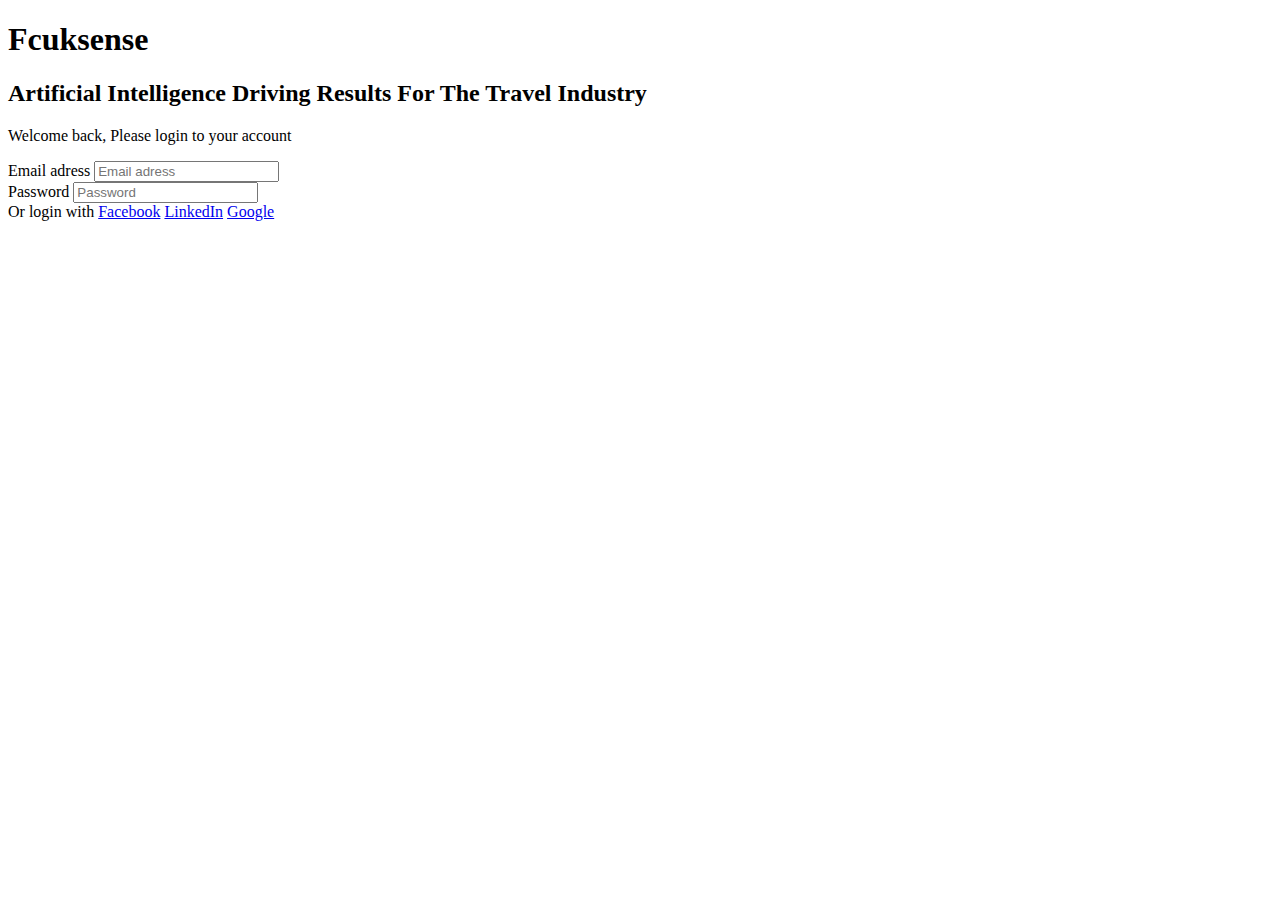
==== Forgot password/index.html @ 86513529 "HTML ready" ====
<!DOCTYPE html>
<html lang="en">
<head>
    <meta charset="UTF-8">
    <meta http-equiv="X-UA-Compatible" content="IE=edge">
    <meta name="viewport" content="width=device-width, initial-scale=1.0">
    <title>Sign In</title>
</head>

<body>
    <div class="background"></div>
    <Main>
      <div class="left-coulumn">
          <h1 class="main-title">Fcuksense</h1>
          <h2>Artificial Intelligence Driving Results For The Travel Industry</h2>
          <p>Welcome back, Please login to your account</p>
          <form class="form">
              <div class="form-row">
                  <label for="email adress">Email adress</label>
                  <input type="email adress" placeholder="Email adress" type="text" required>
                  <div class="form-row">
                    <label for="Password">Password</label>
                    <input type="Password" placeholder="Password" type="text" required>
            <div class="bottom-links">
              <span>Or login with</span>
              <a href="#" target="_blank">Facebook</a>
              <a href="#" target="_blank">LinkedIn</a>
              <a href="#"target="_blank">Google</a>
  </Main>
    
</body>
</html>
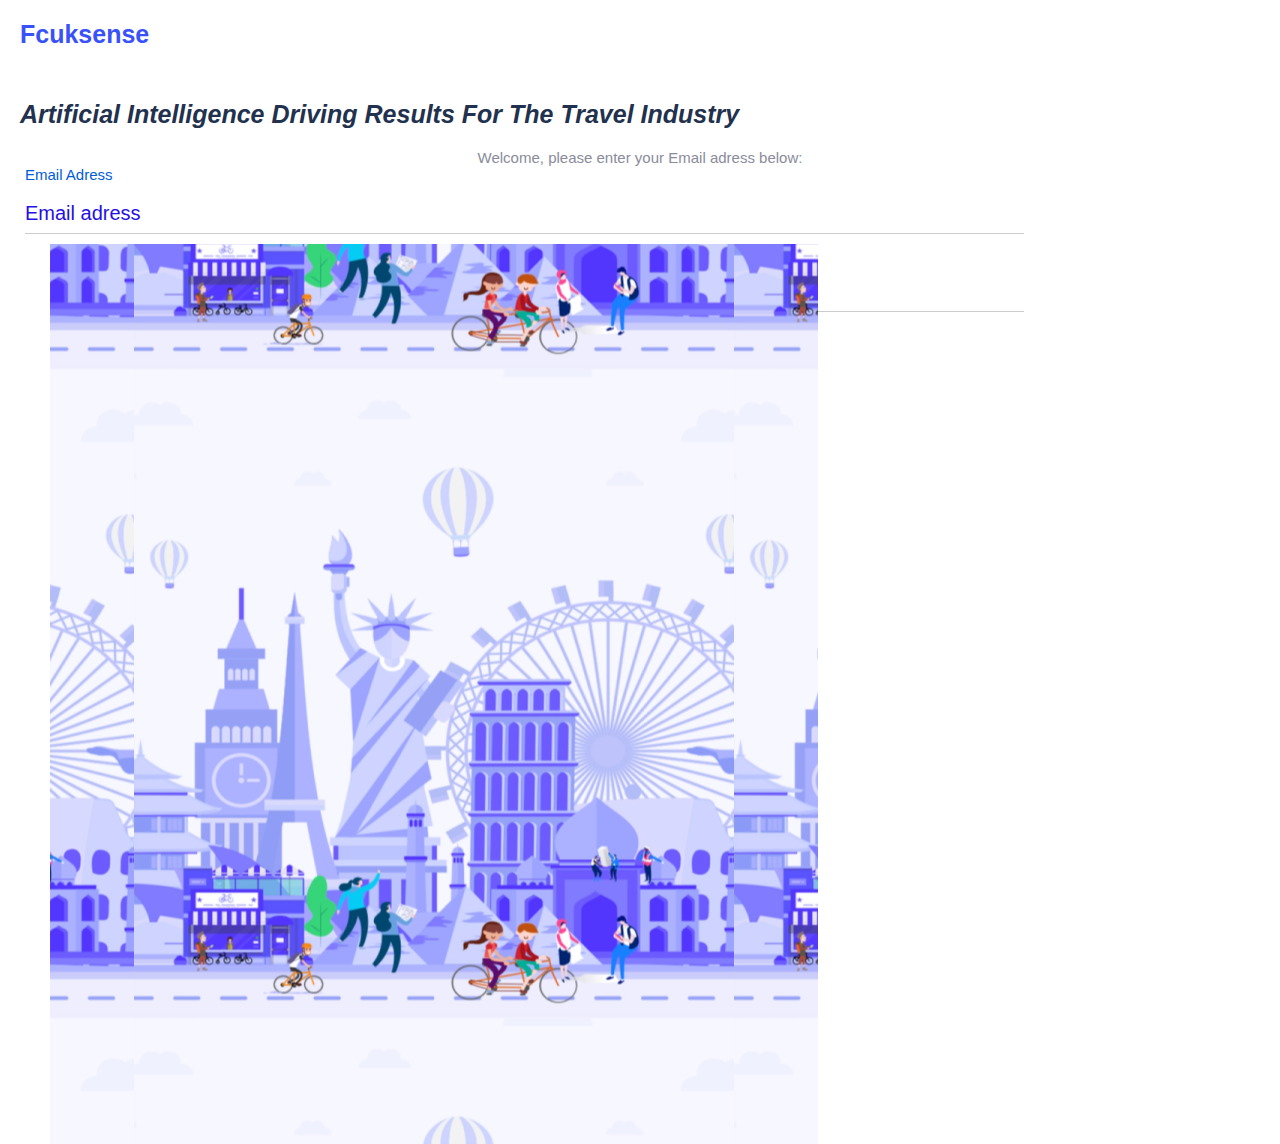
==== commit 42fef74d: "Decent" ====
--- a/Forgot password/index.html
+++ b/Forgot password/index.html
@@ -4,7 +4,13 @@
     <meta charset="UTF-8">
     <meta http-equiv="X-UA-Compatible" content="IE=edge">
     <meta name="viewport" content="width=device-width, initial-scale=1.0">
-    <title>Sign In</title>
+    <title>Forgot password?</title>
+    <!-- base style-->
+    <link rel="stylesheet" href="../Css/main.css">
+    <!-- form style-->
+    <link rel="stylesheet" href="../Css/form.css">
+    <!-- buttons style-->
+    <link rel="stylesheet" href="../Css/button.css">
 </head>
 
 <body>
@@ -13,19 +19,15 @@
       <div class="left-coulumn">
           <h1 class="main-title">Fcuksense</h1>
           <h2>Artificial Intelligence Driving Results For The Travel Industry</h2>
-          <p>Welcome back, Please login to your account</p>
+          <p>Welcome, please enter your Email adress below:</p>
           <form class="form">
               <div class="form-row">
                   <label for="email adress">Email adress</label>
                   <input type="email adress" placeholder="Email adress" type="text" required>
                   <div class="form-row">
-                    <label for="Password">Password</label>
-                    <input type="Password" placeholder="Password" type="text" required>
-            <div class="bottom-links">
-              <span>Or login with</span>
-              <a href="#" target="_blank">Facebook</a>
-              <a href="#" target="_blank">LinkedIn</a>
-              <a href="#"target="_blank">Google</a>
+                    <label for="Repeat Email">Repeat Email</label>
+                    <input type="Repeat Email" placeholder="Repeat Email" type="text" required> 
+                    <div class="right-column"></div>
   </Main>
     
 </body>
--- a/Css/main.css
+++ b/Css/main.css
@@ -0,0 +1,79 @@
+body,
+body * {
+    margin: 0;
+    padding: 0;
+    vertical-align: top;
+    box-sizing: border-box;
+    font-family: 'Gill Sans', 'Gill Sans MT', Calibri, 'Trebuchet MS', sans-serif;
+}
+body {
+    
+}
+main {
+    display: inline-block;
+    width: 100%;
+    height: 100vh;
+    position: absolute;
+    
+
+}
+.left-column {
+    display: inline-block;
+    width: 40%;
+    height: 100vh;
+    
+}
+h1 {
+    display: inline-block;
+    color:#3851FA ;
+    margin-top: 20px;
+    margin-left: 20px;
+    height: 60px;
+    
+    text-align:left;
+    font-size: 25px;
+    width: 100%;
+}
+h2 {
+    
+    color: #21314E;
+    display:inline-table;
+    margin-top: 20px;
+    width: 60%;
+    word-break:normal;
+    font-style: italic;
+    margin-left: 20px;
+    font-size: 25px;
+}
+p {
+   margin-top: 20px;
+    
+    text-align: center;
+    color: #8A8C9B;
+    font-size: 15px;
+}
+.bottom-links {
+    width: 0%;
+    display: inline-block;
+    
+}
+.right-column {
+    display: inline-block;
+    width: 60%;
+    height: 100vh;
+    background-image: url(../img/rightcolumn.png);
+    background-position: center;
+    background-size:initial;
+    background-repeat:repeat;
+    position: absolute;
+}
+.last {
+    display: inline-block;
+    text-align: center;
+    word-spacing: 5px;
+}
+.last > a {
+    display: inline-block;
+   
+    
+}
--- a/Css/form.css
+++ b/Css/form.css
@@ -0,0 +1,54 @@
+.form {
+    display:flex;
+    flex-direction:column;
+    gap: 40px;
+    width: 80%;
+    margin-right: 20px;
+  }
+.form-row {
+    display: flex;
+    flex-direction: column;
+    gap: 10px;
+    margin-left: 25px;
+}
+.form-row.flex-row {
+    display: inline-block;
+    width: 100%;
+    
+    flex-direction: row;
+    color: #8C8D9A;
+}
+.form-row > label {
+  text-transform:capitalize;
+  font-size: 15px;
+  color: #015cda
+
+  
+}
+.form-row > input {
+    line-height: 40px;
+    font-size: 20px;
+    border: none;
+    border-bottom: 1px solid #ccc;
+}
+  .form-row > input::placeholder {
+    color: rgb(37, 16, 230);
+    font-style:normal;
+  }
+  .form-row > a {
+    line-height: 40px;
+    font-size: 18px;
+    text-decoration: none;
+    color: #015cda;
+  }
+  .form-row.two {
+      display: flex;
+      flex-direction:row;
+      gap: 60px;
+      height: 50px;
+  }
+  .form-row.flex-row > a:last-child {
+    display: inline;
+      float: right;
+  }
+  --- a/Css/button.css
+++ b/Css/button.css
@@ -0,0 +1,20 @@
+.form-row > button {
+    line-height: 15px;
+    font-size: 15px;
+    background: #3751FF;
+    
+    width: 120px;
+    color: #fff;
+    border:none;
+    cursor: pointer;
+    box-shadow: 0 4px 8px 0 rgba(51, 8, 172, 0.333);
+    
+  }
+  .form-row > button:last-of-type {
+      background-color: white;
+      border-style: solid;
+      border-color: #3751FF;
+      width: 120px;
+      padding: 10px;
+      
+  }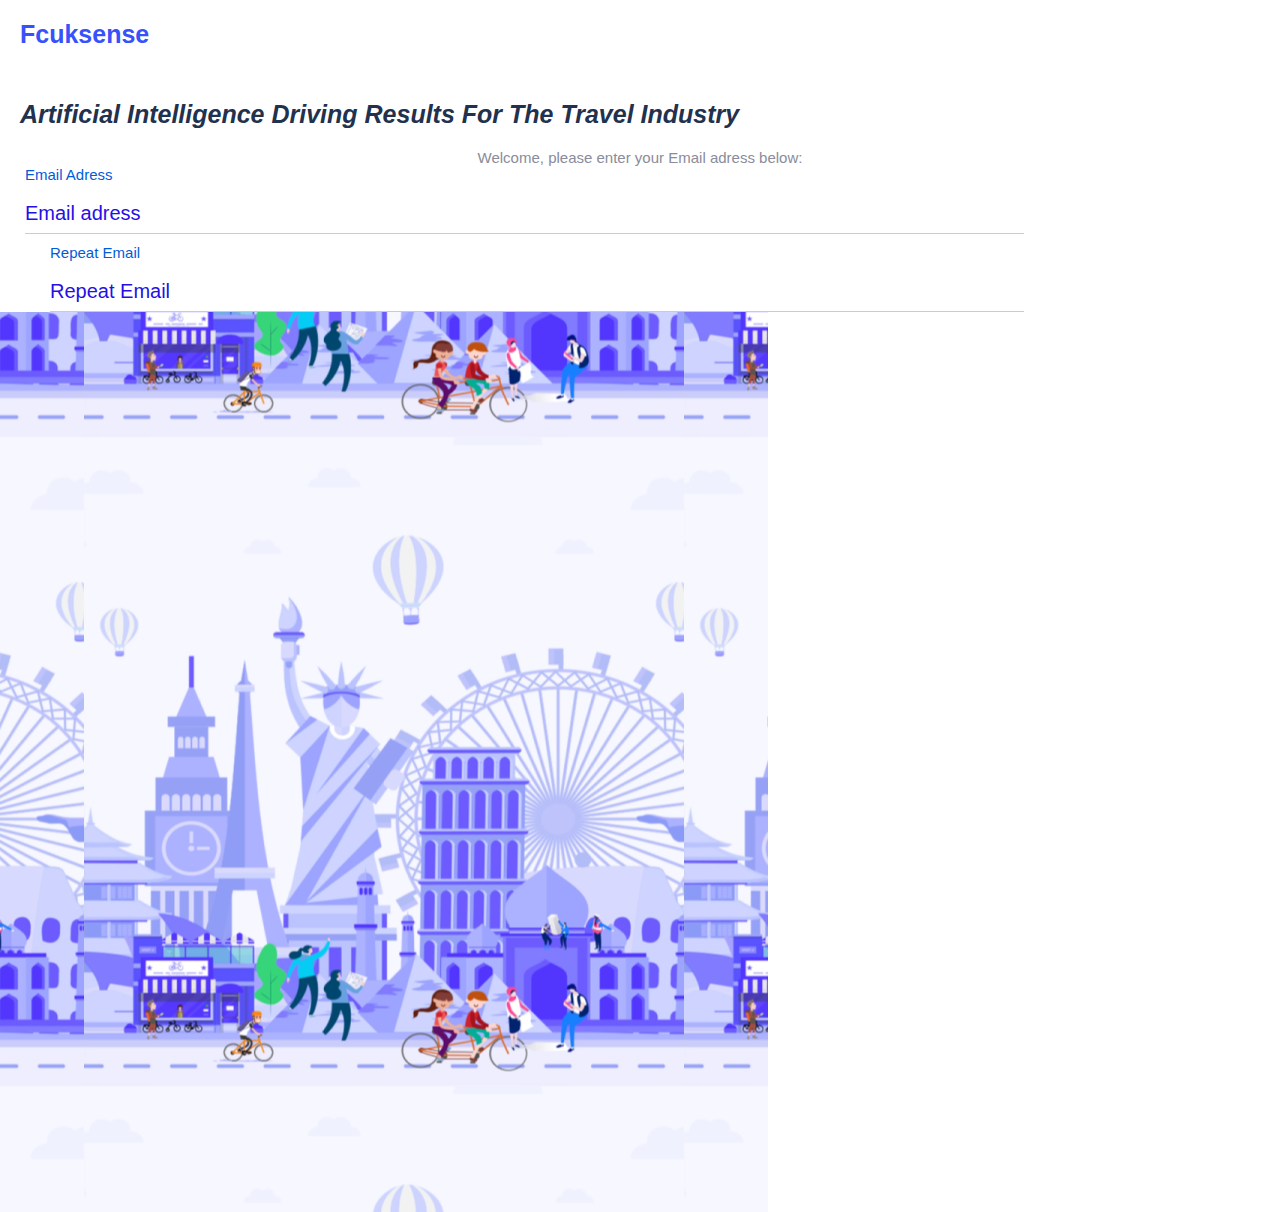
==== commit c349ceb4: "Final tragedy" ====
--- a/Forgot password/index.html
+++ b/Forgot password/index.html
@@ -14,8 +14,9 @@
 </head>
 
 <body>
-    <div class="background"></div>
+   
     <Main>
+      <form class="form-row"></form>
       <div class="left-coulumn">
           <h1 class="main-title">Fcuksense</h1>
           <h2>Artificial Intelligence Driving Results For The Travel Industry</h2>
@@ -27,7 +28,11 @@
                   <div class="form-row">
                     <label for="Repeat Email">Repeat Email</label>
                     <input type="Repeat Email" placeholder="Repeat Email" type="text" required> 
-                    <div class="right-column"></div>
+                  </div>
+                </form>
+                </div>
+          
+          <div class="right-column"></div>
   </Main>
     
 </body>
